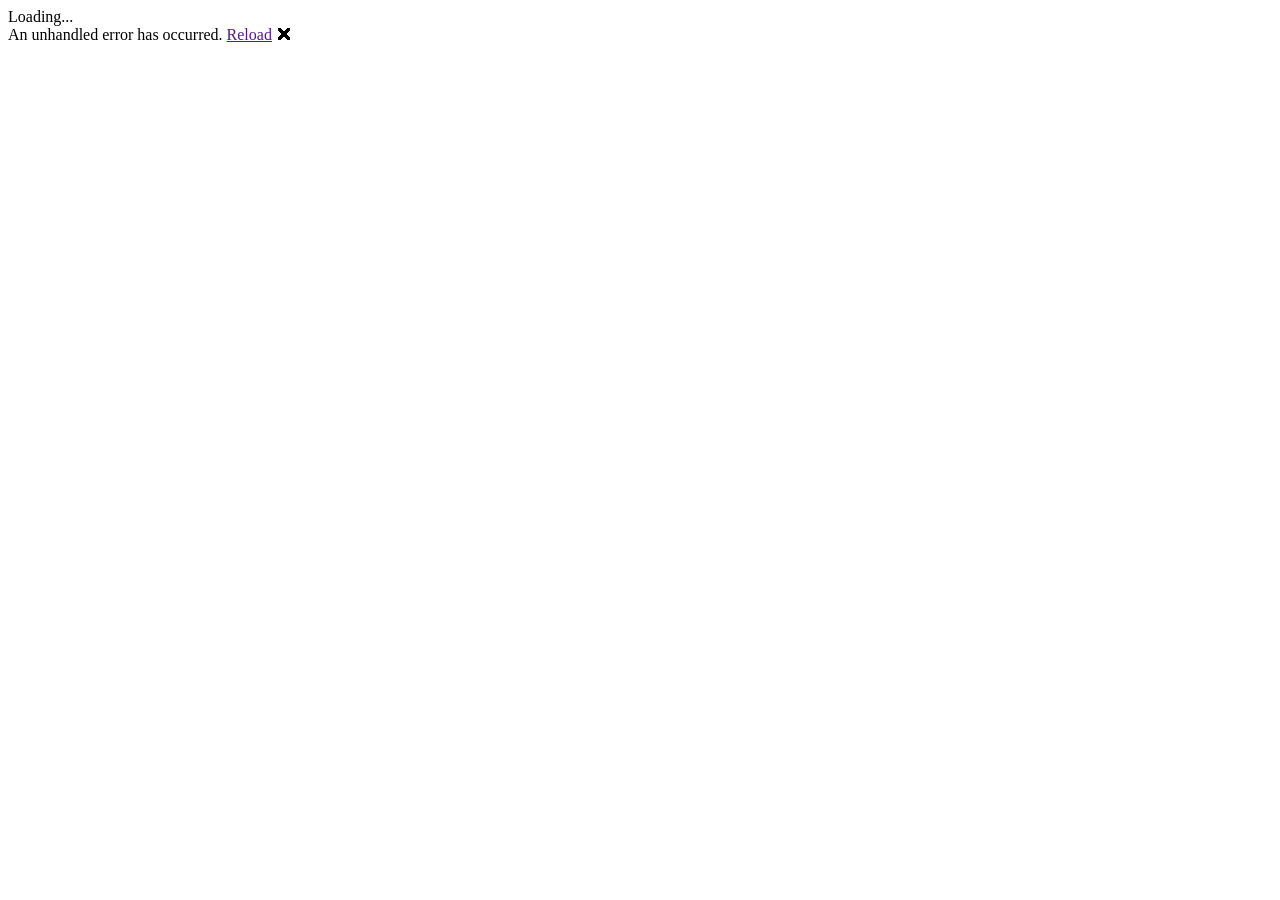
==== BlazorWasm/wwwroot/index.html @ 020c7cd9 "Add project files." ====
<!DOCTYPE html>
<html lang="en">

<head>
    <meta charset="utf-8" />
    <meta name="viewport" content="width=device-width, initial-scale=1.0, maximum-scale=1.0, user-scalable=no" />
    <title>BlazorWasm</title>
    <base href="/" />
    <link href="css/bootstrap/bootstrap.min.css" rel="stylesheet" />
    <link href="css/app.css" rel="stylesheet" />
    <link href="BlazorWasm.styles.css" rel="stylesheet" />
</head>

<body>
    <div id="app">Loading...</div>

    <div id="blazor-error-ui">
        An unhandled error has occurred.
        <a href="" class="reload">Reload</a>
        <a class="dismiss">🗙</a>
    </div>
    <script src="_framework/blazor.webassembly.js"></script>
</body>

</html>
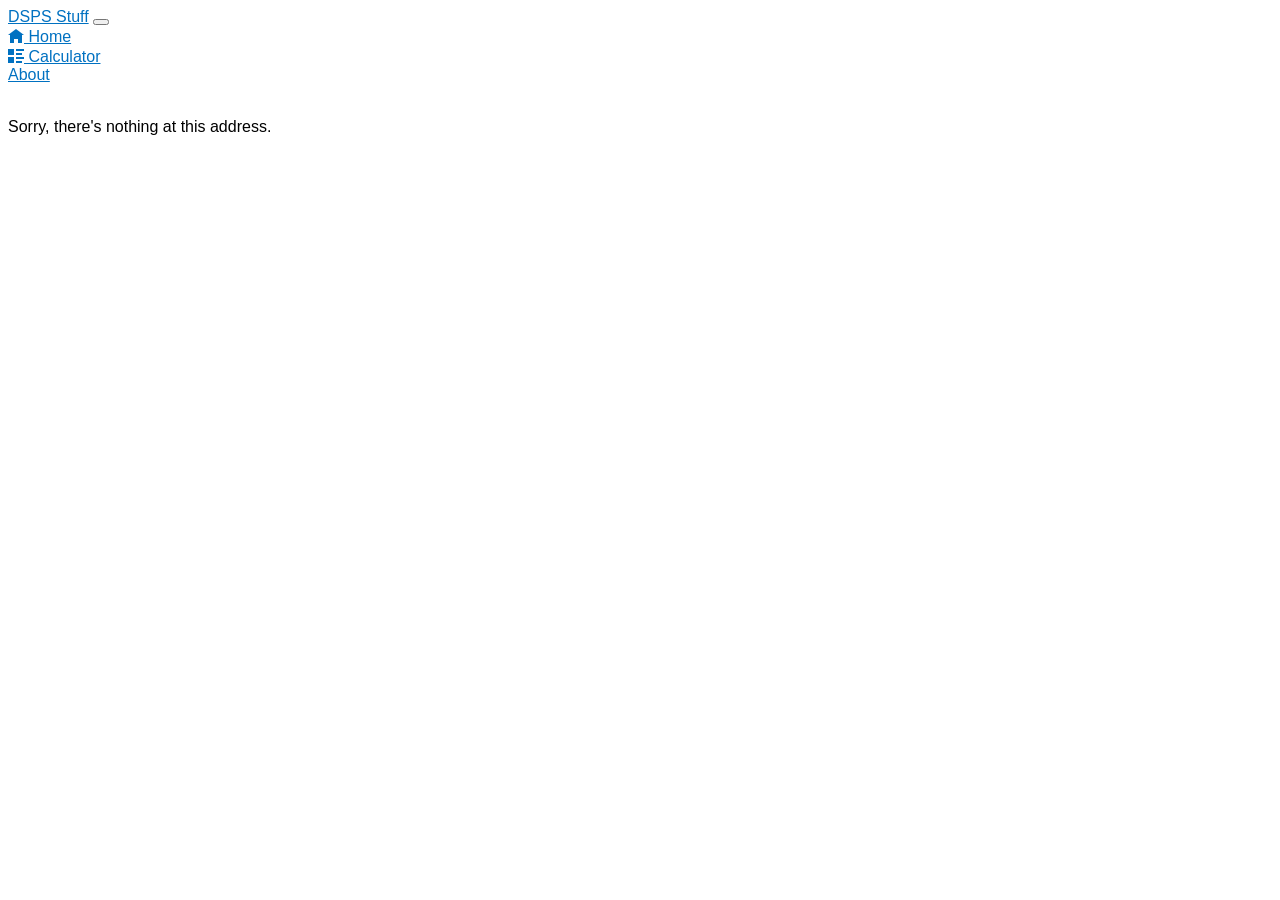
==== commit 8d62b9ea: "Redesign ExamTime application" ====
--- a/BlazorWasm/wwwroot/index.html
+++ b/BlazorWasm/wwwroot/index.html
@@ -1,25 +1,34 @@
-<!DOCTYPE html>
+<!doctype html>
 <html lang="en">
-
 <head>
     <meta charset="utf-8" />
-    <meta name="viewport" content="width=device-width, initial-scale=1.0, maximum-scale=1.0, user-scalable=no" />
-    <title>BlazorWasm</title>
+    <meta name="viewport" content="width=device-width, initial-scale=1" />
+    <meta name="theme-color" content="#0b1020" />
+    <meta name="description" content="A fast, accessible exam time calculator for standard and extra-time accommodations." />
+    <title>Exam Time Calculator</title>
     <base href="/" />
-    <link href="css/bootstrap/bootstrap.min.css" rel="stylesheet" />
     <link href="css/app.css" rel="stylesheet" />
     <link href="BlazorWasm.styles.css" rel="stylesheet" />
 </head>
 
 <body>
-    <div id="app">Loading...</div>
+    <div id="app">
+        <div class="app-loading" role="status" aria-live="polite">
+            <div class="loading-mark" aria-hidden="true"></div>
+            <span>Loading ExamTime…</span>
+        </div>
+    </div>
 
-    <div id="blazor-error-ui">
-        An unhandled error has occurred.
+    <div id="blazor-error-ui" role="alert">
+        <div>
+            <strong>Something went wrong.</strong>
+            <span>Reload the page to continue.</span>
+        </div>
         <a href="" class="reload">Reload</a>
-        <a class="dismiss">🗙</a>
+        <button type="button" class="dismiss" aria-label="Dismiss">×</button>
     </div>
+
+    <script src="js/app.js"></script>
     <script src="_framework/blazor.webassembly.js"></script>
 </body>
-
 </html>
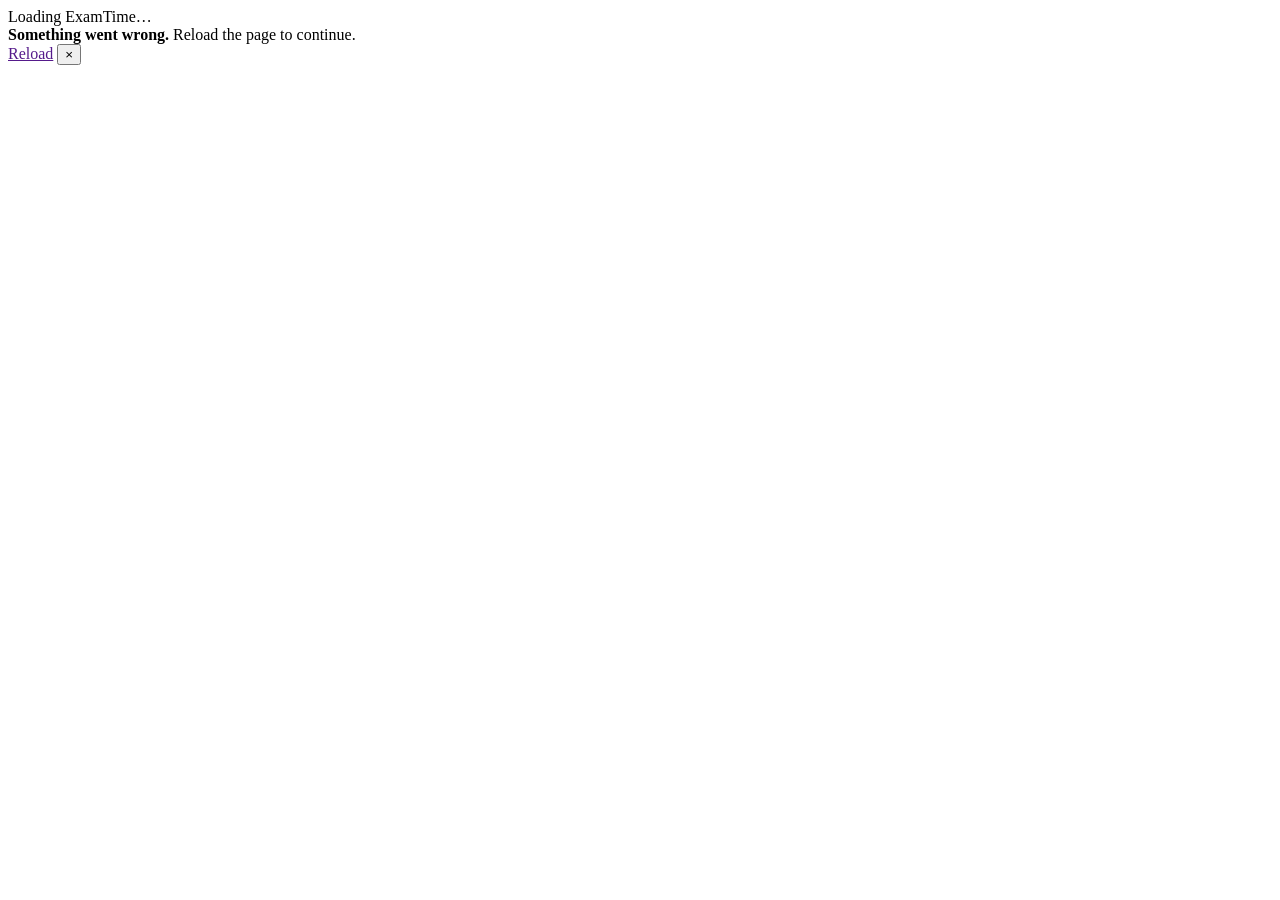
==== commit 9845f41e: "Set GitHub Pages base path" ====
--- a/BlazorWasm/wwwroot/index.html
+++ b/BlazorWasm/wwwroot/index.html
@@ -6,7 +6,7 @@
     <meta name="theme-color" content="#0b1020" />
     <meta name="description" content="A fast, accessible exam time calculator for standard and extra-time accommodations." />
     <title>Exam Time Calculator</title>
-    <base href="/" />
+    <base href="/BlazorCalc/" />
     <link href="css/app.css" rel="stylesheet" />
     <link href="BlazorWasm.styles.css" rel="stylesheet" />
 </head>
--- a/BlazorWasm/wwwroot/css/app.css
+++ b/BlazorWasm/wwwroot/css/app.css
@@ -0,0 +1,1366 @@
+@import url('https://fonts.googleapis.com/css2?family=DM+Sans:wght@400;500;600;700&family=Space+Grotesk:wght@500;600;700&display=swap');
+
+:root {
+    --page-bg: #f4f7fb;
+    --page-bg-deep: #eaf0f8;
+    --surface: rgba(255, 255, 255, 0.84);
+    --surface-solid: #ffffff;
+    --surface-soft: #f7f9fc;
+    --text: #182033;
+    --text-soft: #64708a;
+    --text-faint: #8e98aa;
+    --border: rgba(25, 39, 72, 0.09);
+    --border-strong: rgba(25, 39, 72, 0.16);
+    --primary: #5b5cf0;
+    --primary-deep: #4445c8;
+    --primary-soft: #eeefff;
+    --cyan: #39b5d8;
+    --cyan-soft: #e8f8fc;
+    --green: #2eb67d;
+    --green-soft: #e8f8f0;
+    --amber: #f0a44b;
+    --amber-soft: #fff4e7;
+    --shadow-lg: 0 24px 70px rgba(47, 64, 103, 0.12);
+    --shadow-md: 0 14px 38px rgba(47, 64, 103, 0.10);
+    --shadow-sm: 0 8px 24px rgba(47, 64, 103, 0.07);
+    --radius-xl: 28px;
+    --radius-lg: 20px;
+    --radius-md: 14px;
+}
+
+html {
+    font-size: 16px;
+    scroll-behavior: smooth;
+}
+
+html,
+body,
+#app {
+    min-height: 100%;
+}
+
+body {
+    margin: 0;
+    min-width: 320px;
+    font-family: "DM Sans", system-ui, -apple-system, BlinkMacSystemFont, "Segoe UI", sans-serif;
+    color: var(--text);
+    background:
+        radial-gradient(circle at 10% 10%, rgba(91, 92, 240, 0.12), transparent 28rem),
+        radial-gradient(circle at 88% 15%, rgba(57, 181, 216, 0.10), transparent 26rem),
+        linear-gradient(180deg, var(--page-bg) 0%, var(--page-bg-deep) 100%);
+    -webkit-font-smoothing: antialiased;
+    text-rendering: optimizeLegibility;
+}
+
+* {
+    box-sizing: border-box;
+}
+
+button,
+input {
+    font: inherit;
+}
+
+button {
+    cursor: pointer;
+}
+
+button:focus-visible,
+input:focus-visible,
+a:focus-visible {
+    outline: 3px solid rgba(91, 92, 240, 0.28);
+    outline-offset: 2px;
+}
+
+a {
+    color: inherit;
+}
+
+.app-header {
+    min-height: 78px;
+    display: flex;
+    align-items: center;
+    justify-content: space-between;
+    padding: 0 34px;
+    border-bottom: 1px solid rgba(25, 39, 72, 0.07);
+    background: rgba(255, 255, 255, 0.72);
+    backdrop-filter: blur(20px);
+    -webkit-backdrop-filter: blur(20px);
+    position: sticky;
+    top: 0;
+    z-index: 20;
+}
+
+.brand {
+    display: inline-flex;
+    align-items: center;
+    gap: 11px;
+    text-decoration: none;
+}
+
+.brand-mark {
+    width: 34px;
+    height: 34px;
+    position: relative;
+    border-radius: 11px;
+    background: linear-gradient(145deg, var(--primary), #7b7df8);
+    box-shadow: 0 9px 22px rgba(91, 92, 240, 0.30);
+}
+
+.brand-mark::before {
+    content: "";
+    position: absolute;
+    inset: 8px;
+    border: 2px solid rgba(255, 255, 255, 0.88);
+    border-radius: 50%;
+}
+
+.brand-hand {
+    position: absolute;
+    left: 50%;
+    top: 50%;
+    display: block;
+    width: 2px;
+    transform-origin: 50% 100%;
+    border-radius: 999px;
+    background: white;
+}
+
+.brand-hand-hour {
+    height: 7px;
+    transform: translate(-50%, -100%) rotate(20deg);
+}
+
+.brand-hand-minute {
+    height: 9px;
+    transform: translate(-50%, -100%) rotate(135deg);
+}
+
+.brand-copy {
+    display: flex;
+    align-items: baseline;
+    gap: 7px;
+}
+
+.brand-copy strong {
+    font-family: "Space Grotesk", sans-serif;
+    font-size: 17px;
+    letter-spacing: -0.02em;
+}
+
+.brand-copy span {
+    color: var(--text-soft);
+    font-size: 13px;
+}
+
+.header-actions {
+    display: flex;
+    align-items: center;
+    gap: 12px;
+}
+
+.browser-badge {
+    display: inline-flex;
+    align-items: center;
+    gap: 7px;
+    padding: 8px 12px;
+    border: 1px solid var(--border);
+    border-radius: 999px;
+    background: rgba(255, 255, 255, 0.72);
+    color: var(--text-soft);
+    font-size: 12px;
+    font-weight: 600;
+}
+
+.browser-badge-dot,
+.note-dot {
+    width: 7px;
+    height: 7px;
+    border-radius: 50%;
+    background: var(--green);
+    box-shadow: 0 0 0 4px rgba(46, 182, 125, 0.12);
+}
+
+.calculator-page {
+    width: min(1260px, calc(100% - 40px));
+    margin: 0 auto;
+    padding: 40px 0 30px;
+}
+
+.calculator-hero {
+    min-height: 255px;
+    position: relative;
+    overflow: hidden;
+    display: grid;
+    grid-template-columns: minmax(0, 1fr) 300px;
+    gap: 28px;
+    align-items: center;
+    padding: 40px 42px;
+    border-radius: var(--radius-xl);
+    background:
+        radial-gradient(circle at 80% 20%, rgba(102, 219, 246, 0.16), transparent 18rem),
+        radial-gradient(circle at 34% 90%, rgba(123, 125, 248, 0.18), transparent 20rem),
+        linear-gradient(135deg, #11182d 0%, #191b4c 58%, #23305a 100%);
+    box-shadow: var(--shadow-lg);
+}
+
+.calculator-hero::after {
+    content: "";
+    position: absolute;
+    inset: 0;
+    pointer-events: none;
+    background-image:
+        linear-gradient(rgba(255, 255, 255, 0.025) 1px, transparent 1px),
+        linear-gradient(90deg, rgba(255, 255, 255, 0.025) 1px, transparent 1px);
+    background-size: 28px 28px;
+    mask-image: linear-gradient(90deg, transparent 0%, black 50%, transparent 100%);
+}
+
+.hero-copy,
+.hero-orbit {
+    position: relative;
+    z-index: 1;
+}
+
+.eyebrow {
+    display: inline-flex;
+    align-items: center;
+    gap: 9px;
+    color: rgba(255, 255, 255, 0.70);
+    font-size: 11px;
+    font-weight: 700;
+    letter-spacing: 0.14em;
+    text-transform: uppercase;
+}
+
+.eyebrow-dot {
+    width: 8px;
+    height: 8px;
+    border-radius: 50%;
+    background: #66dbf6;
+    box-shadow: 0 0 0 5px rgba(102, 219, 246, 0.10);
+}
+
+.calculator-title {
+    max-width: 760px;
+    margin: 13px 0 12px;
+    color: white;
+    font-family: "Space Grotesk", sans-serif;
+    font-size: clamp(2.4rem, 5vw, 4.4rem);
+    line-height: 0.96;
+    letter-spacing: -0.06em;
+}
+
+.calculator-title span {
+    display: block;
+    color: #aeb3ff;
+}
+
+.hero-description {
+    max-width: 690px;
+    margin: 0;
+    color: rgba(255, 255, 255, 0.70);
+    font-size: 14px;
+    line-height: 1.75;
+}
+
+.hero-trust {
+    display: flex;
+    flex-wrap: wrap;
+    gap: 10px;
+    margin-top: 20px;
+}
+
+.hero-trust span {
+    padding: 7px 10px;
+    border: 1px solid rgba(255, 255, 255, 0.08);
+    border-radius: 999px;
+    background: rgba(255, 255, 255, 0.05);
+    color: rgba(255, 255, 255, 0.66);
+    font-size: 11px;
+    font-weight: 600;
+}
+
+.hero-orbit {
+    height: 220px;
+    display: grid;
+    place-items: center;
+}
+
+.orbit-ring {
+    position: absolute;
+    border-radius: 50%;
+    border: 1px solid rgba(255, 255, 255, 0.10);
+}
+
+.orbit-ring-one {
+    width: 190px;
+    height: 190px;
+    animation: slow-spin 18s linear infinite;
+}
+
+.orbit-ring-two {
+    width: 142px;
+    height: 142px;
+    border-style: dashed;
+    border-color: rgba(102, 219, 246, 0.20);
+    animation: slow-spin-reverse 14s linear infinite;
+}
+
+.orbit-core {
+    width: 116px;
+    height: 116px;
+    display: flex;
+    flex-direction: column;
+    align-items: center;
+    justify-content: center;
+    border: 1px solid rgba(255, 255, 255, 0.11);
+    border-radius: 50%;
+    background: rgba(255, 255, 255, 0.08);
+    box-shadow: inset 0 1px 0 rgba(255, 255, 255, 0.10), 0 18px 45px rgba(0, 0, 0, 0.18);
+    backdrop-filter: blur(10px);
+}
+
+.orbit-time {
+    color: white;
+    font-family: "Space Grotesk", sans-serif;
+    font-size: 22px;
+    font-weight: 600;
+    letter-spacing: -0.03em;
+}
+
+.orbit-label {
+    margin-top: 3px;
+    color: rgba(255, 255, 255, 0.52);
+    font-size: 10px;
+    letter-spacing: 0.12em;
+    text-transform: uppercase;
+}
+
+.orbit-dot {
+    position: absolute;
+    width: 10px;
+    height: 10px;
+    border-radius: 50%;
+    background: #66dbf6;
+    box-shadow: 0 0 0 7px rgba(102, 219, 246, 0.08);
+}
+
+.orbit-dot-one {
+    transform: translate(87px, -75px);
+}
+
+.orbit-dot-two {
+    width: 7px;
+    height: 7px;
+    background: #aeb3ff;
+    transform: translate(-77px, 65px);
+}
+
+.orbit-spark {
+    position: absolute;
+    color: #7eebff;
+    font-size: 18px;
+    transform: translate(78px, 66px);
+    animation: pulse 2.4s ease-in-out infinite;
+}
+
+.calculator-grid {
+    display: grid;
+    grid-template-columns: minmax(0, 1.12fr) minmax(360px, 0.88fr);
+    gap: 22px;
+    align-items: start;
+    margin-top: 22px;
+}
+
+.surface-card {
+    border: 1px solid var(--border);
+    border-radius: var(--radius-xl);
+    background: var(--surface);
+    box-shadow: var(--shadow-md);
+    backdrop-filter: blur(18px);
+    -webkit-backdrop-filter: blur(18px);
+}
+
+.setup-card {
+    padding: 30px;
+}
+
+.result-card {
+    position: sticky;
+    top: 100px;
+    padding: 30px;
+}
+
+.section-heading {
+    display: flex;
+    gap: 14px;
+    align-items: flex-start;
+    margin-bottom: 26px;
+}
+
+.step-number {
+    width: 38px;
+    height: 38px;
+    display: grid;
+    place-items: center;
+    flex: 0 0 auto;
+    border-radius: 12px;
+    background: var(--primary-soft);
+    color: var(--primary);
+    font-family: "Space Grotesk", sans-serif;
+    font-size: 12px;
+    font-weight: 700;
+}
+
+.section-kicker {
+    margin-bottom: 4px;
+    color: var(--primary);
+    font-size: 10px;
+    font-weight: 700;
+    letter-spacing: 0.14em;
+    text-transform: uppercase;
+}
+
+.section-heading h2,
+.result-topline h2 {
+    margin: 0;
+    font-family: "Space Grotesk", sans-serif;
+    font-size: 23px;
+    letter-spacing: -0.04em;
+}
+
+.section-heading p {
+    margin: 6px 0 0;
+    color: var(--text-soft);
+    font-size: 13px;
+    line-height: 1.55;
+}
+
+.form-grid {
+    display: grid;
+    grid-template-columns: repeat(2, minmax(0, 1fr));
+    gap: 18px;
+}
+
+.field-group {
+    min-width: 0;
+}
+
+.field-group-wide {
+    grid-column: 1 / -1;
+}
+
+.field-group label,
+.extra-time-fieldset legend {
+    display: block;
+    margin-bottom: 8px;
+    color: var(--text);
+    font-size: 12px;
+    font-weight: 700;
+}
+
+.extra-time-fieldset {
+    min-width: 0;
+    margin: 24px 0 0;
+    padding: 19px;
+    border: 1px solid var(--border);
+    border-radius: var(--radius-lg);
+    background: rgba(247, 249, 252, 0.82);
+}
+
+.extra-time-fieldset legend {
+    width: auto;
+    margin: 0;
+    padding: 0 7px;
+}
+
+.fieldset-heading {
+    display: flex;
+    justify-content: space-between;
+    gap: 16px;
+    align-items: flex-start;
+    margin: 4px 0 15px;
+}
+
+.fieldset-heading strong {
+    display: block;
+    font-size: 13px;
+}
+
+.fieldset-heading span {
+    display: block;
+    margin-top: 4px;
+    color: var(--text-soft);
+    font-size: 11px;
+}
+
+.multiplier-readout {
+    min-width: 72px;
+    padding: 7px 10px;
+    text-align: center;
+    border-radius: 10px;
+    background: var(--primary-soft);
+    color: var(--primary);
+}
+
+.multiplier-readout span {
+    display: inline;
+    margin: 0;
+    font-family: "Space Grotesk", sans-serif;
+    font-size: 17px;
+    font-weight: 700;
+}
+
+.multiplier-readout small {
+    display: inline;
+    margin-left: 2px;
+    font-size: 12px;
+    font-weight: 700;
+}
+
+.input-shell {
+    display: flex;
+    align-items: center;
+    min-height: 48px;
+    border: 1px solid var(--border-strong);
+    border-radius: 13px;
+    background: rgba(255, 255, 255, 0.84);
+    transition: border-color 160ms ease, box-shadow 160ms ease, transform 160ms ease;
+}
+
+.input-shell:focus-within {
+    border-color: rgba(91, 92, 240, 0.54);
+    box-shadow: 0 0 0 4px rgba(91, 92, 240, 0.08);
+}
+
+.input-icon {
+    width: 42px;
+    text-align: center;
+    color: var(--text-faint);
+    font-size: 15px;
+}
+
+.field-input {
+    min-width: 0;
+    width: 100%;
+    padding: 13px 14px 13px 0;
+    border: 0;
+    outline: 0;
+    background: transparent;
+    color: var(--text);
+    font-size: 13px;
+}
+
+.field-label-row,
+.duration-input-row {
+    display: flex;
+    align-items: center;
+    justify-content: space-between;
+    gap: 14px;
+}
+
+.field-value {
+    padding: 4px 8px;
+    border-radius: 8px;
+    background: var(--surface-solid);
+    color: var(--primary);
+    font-size: 11px;
+    font-weight: 700;
+}
+
+.duration-input-row {
+    align-items: stretch;
+}
+
+.duration-shell {
+    flex: 0 0 220px;
+}
+
+.input-suffix {
+    padding-right: 13px;
+    color: var(--text-faint);
+    font-size: 11px;
+    font-weight: 600;
+}
+
+.quick-picks {
+    display: flex;
+    flex-wrap: wrap;
+    gap: 7px;
+    align-items: center;
+}
+
+.quick-pick {
+    min-width: 38px;
+    height: 38px;
+    padding: 0 9px;
+    border: 1px solid var(--border);
+    border-radius: 10px;
+    background: var(--surface-solid);
+    color: var(--text-soft);
+    font-size: 11px;
+    font-weight: 700;
+    transition: 160ms ease;
+}
+
+.quick-pick:hover {
+    transform: translateY(-1px);
+    border-color: rgba(91, 92, 240, 0.30);
+    color: var(--primary);
+}
+
+.quick-pick.is-selected {
+    border-color: rgba(91, 92, 240, 0.34);
+    background: var(--primary-soft);
+    color: var(--primary);
+}
+
+.preset-grid {
+    display: grid;
+    grid-template-columns: repeat(5, minmax(0, 1fr));
+    gap: 8px;
+}
+
+.preset-button {
+    min-height: 76px;
+    padding: 11px;
+    border: 1px solid var(--border);
+    border-radius: 13px;
+    background: var(--surface-solid);
+    color: var(--text);
+    text-align: left;
+    transition: 160ms ease;
+}
+
+.preset-button:hover {
+    transform: translateY(-2px);
+    border-color: rgba(91, 92, 240, 0.28);
+    box-shadow: var(--shadow-sm);
+}
+
+.preset-button.is-active {
+    border-color: rgba(91, 92, 240, 0.45);
+    background:
+        linear-gradient(160deg, rgba(238, 239, 255, 0.98), rgba(247, 249, 252, 1));
+    box-shadow: 0 8px 20px rgba(91, 92, 240, 0.10);
+}
+
+.preset-label {
+    display: block;
+    font-family: "Space Grotesk", sans-serif;
+    font-size: 15px;
+    font-weight: 700;
+    letter-spacing: -0.02em;
+}
+
+.preset-percent {
+    display: block;
+    margin-top: 5px;
+    color: var(--text-soft);
+    font-size: 10px;
+}
+
+.preset-button.is-active .preset-percent {
+    color: var(--primary);
+}
+
+.custom-time-row {
+    display: grid;
+    grid-template-columns: minmax(150px, 0.9fr) minmax(160px, 1.5fr) auto;
+    gap: 16px;
+    align-items: center;
+    margin-top: 18px;
+    padding-top: 18px;
+    border-top: 1px solid var(--border);
+}
+
+.custom-time-title {
+    display: block;
+    font-size: 12px;
+    font-weight: 700;
+}
+
+.custom-time-subtitle {
+    display: block;
+    margin-top: 4px;
+    color: var(--text-soft);
+    font-size: 10px;
+    line-height: 1.45;
+}
+
+.custom-time-control input[type="range"] {
+    width: 100%;
+    accent-color: var(--primary);
+}
+
+.range-labels {
+    display: flex;
+    align-items: center;
+    justify-content: space-between;
+    color: var(--text-faint);
+    font-size: 9px;
+}
+
+.range-labels output {
+    color: var(--primary);
+    font-size: 11px;
+    font-weight: 700;
+}
+
+.custom-percent-shell,
+.break-input {
+    display: flex;
+    align-items: center;
+    gap: 5px;
+    min-height: 40px;
+    padding: 0 10px;
+    border: 1px solid var(--border-strong);
+    border-radius: 10px;
+    background: var(--surface-solid);
+}
+
+.custom-percent-shell input,
+.break-input input {
+    width: 62px;
+    border: 0;
+    outline: 0;
+    background: transparent;
+    color: var(--text);
+    text-align: right;
+    font-size: 12px;
+    font-weight: 700;
+}
+
+.custom-percent-shell span,
+.break-input span {
+    color: var(--text-faint);
+    font-size: 10px;
+    font-weight: 700;
+}
+
+.optional-strip {
+    display: flex;
+    align-items: center;
+    justify-content: space-between;
+    gap: 18px;
+    margin-top: 18px;
+    padding: 15px 16px;
+    border: 1px dashed var(--border-strong);
+    border-radius: 14px;
+    background: rgba(255, 255, 255, 0.52);
+}
+
+.optional-copy {
+    display: flex;
+    align-items: center;
+    gap: 10px;
+}
+
+.optional-copy strong,
+.optional-copy span {
+    display: block;
+}
+
+.optional-copy strong {
+    font-size: 12px;
+}
+
+.optional-copy div span {
+    margin-top: 3px;
+    color: var(--text-soft);
+    font-size: 10px;
+}
+
+.optional-icon {
+    width: 30px;
+    height: 30px;
+    display: grid;
+    place-items: center;
+    border-radius: 9px;
+    background: var(--cyan-soft);
+    color: #2497b6;
+    font-size: 16px;
+}
+
+.break-input {
+    flex: 0 0 auto;
+}
+
+.setup-actions {
+    display: flex;
+    align-items: center;
+    justify-content: space-between;
+    gap: 14px;
+    margin-top: 20px;
+}
+
+.secondary-button {
+    display: inline-flex;
+    align-items: center;
+    gap: 7px;
+    padding: 10px 14px;
+    border: 1px solid var(--border-strong);
+    border-radius: 11px;
+    background: transparent;
+    color: var(--text-soft);
+    font-size: 12px;
+    font-weight: 700;
+    transition: 160ms ease;
+}
+
+.secondary-button:hover {
+    border-color: var(--primary);
+    color: var(--primary);
+}
+
+.setup-note {
+    display: inline-flex;
+    align-items: center;
+    gap: 8px;
+    color: var(--text-faint);
+    font-size: 10px;
+}
+
+.result-topline {
+    display: flex;
+    align-items: flex-start;
+    justify-content: space-between;
+    gap: 12px;
+}
+
+.live-badge {
+    display: inline-flex;
+    align-items: center;
+    gap: 7px;
+    padding: 7px 9px;
+    border-radius: 999px;
+    background: var(--green-soft);
+    color: var(--green);
+    font-size: 10px;
+    font-weight: 700;
+    text-transform: uppercase;
+    letter-spacing: 0.08em;
+}
+
+.live-badge span {
+    width: 6px;
+    height: 6px;
+    border-radius: 50%;
+    background: var(--green);
+    box-shadow: 0 0 0 4px rgba(46, 182, 125, 0.12);
+    animation: pulse 2s ease-in-out infinite;
+}
+
+.finish-display {
+    margin-top: 24px;
+    padding: 24px;
+    border-radius: 18px;
+    background:
+        radial-gradient(circle at 85% 10%, rgba(102, 219, 246, 0.12), transparent 10rem),
+        linear-gradient(145deg, #eef0ff, #f7fbfd);
+    border: 1px solid rgba(91, 92, 240, 0.08);
+}
+
+.finish-label {
+    display: block;
+    color: var(--text-soft);
+    font-size: 10px;
+    font-weight: 700;
+    letter-spacing: 0.12em;
+    text-transform: uppercase;
+}
+
+.finish-display strong {
+    display: block;
+    margin: 4px 0 5px;
+    color: var(--text);
+    font-family: "Space Grotesk", sans-serif;
+    font-size: clamp(2.2rem, 4vw, 3.1rem);
+    line-height: 1.05;
+    letter-spacing: -0.05em;
+}
+
+.finish-subtitle {
+    display: block;
+    color: var(--text-soft);
+    font-size: 11px;
+    line-height: 1.5;
+}
+
+.result-stats {
+    display: grid;
+    grid-template-columns: repeat(3, minmax(0, 1fr));
+    gap: 9px;
+    margin-top: 12px;
+}
+
+.stat-card {
+    padding: 12px;
+    border: 1px solid var(--border);
+    border-radius: 13px;
+    background: rgba(255, 255, 255, 0.58);
+}
+
+.stat-card span,
+.stat-card strong {
+    display: block;
+}
+
+.stat-card span {
+    color: var(--text-faint);
+    font-size: 9px;
+    font-weight: 700;
+    text-transform: uppercase;
+    letter-spacing: 0.08em;
+}
+
+.stat-card strong {
+    margin-top: 5px;
+    font-family: "Space Grotesk", sans-serif;
+    font-size: 14px;
+    letter-spacing: -0.02em;
+}
+
+.stat-card.accent {
+    border-color: rgba(91, 92, 240, 0.15);
+    background: var(--primary-soft);
+}
+
+.stat-card.accent strong {
+    color: var(--primary);
+}
+
+.timeline-section {
+    margin-top: 22px;
+}
+
+.timeline-heading {
+    display: flex;
+    align-items: end;
+    justify-content: space-between;
+    gap: 14px;
+}
+
+.timeline-heading strong {
+    display: block;
+    margin-top: 2px;
+    font-size: 12px;
+}
+
+.timeline-total {
+    color: var(--text-soft);
+    font-size: 10px;
+}
+
+.timeline-bar {
+    display: flex;
+    width: 100%;
+    height: 13px;
+    margin-top: 12px;
+    overflow: hidden;
+    border-radius: 999px;
+    background: #e7ebf4;
+    box-shadow: inset 0 1px 2px rgba(20, 30, 55, 0.08);
+}
+
+.timeline-segment {
+    height: 100%;
+}
+
+.timeline-segment.standard {
+    background: #aeb5c9;
+}
+
+.timeline-segment.extra {
+    background: linear-gradient(90deg, var(--primary), #7e80fa);
+}
+
+.timeline-segment.break {
+    background: linear-gradient(90deg, #f1b168, #f7cd94);
+}
+
+.timeline-legend {
+    display: flex;
+    flex-wrap: wrap;
+    gap: 9px 14px;
+    margin-top: 10px;
+}
+
+.timeline-legend span {
+    display: inline-flex;
+    align-items: center;
+    gap: 6px;
+    color: var(--text-soft);
+    font-size: 10px;
+}
+
+.legend-dot {
+    width: 7px;
+    height: 7px;
+    display: inline-block;
+    border-radius: 50%;
+}
+
+.legend-dot.standard {
+    background: #aeb5c9;
+}
+
+.legend-dot.extra {
+    background: var(--primary);
+}
+
+.legend-dot.break {
+    background: var(--amber);
+}
+
+.result-summary {
+    display: flex;
+    gap: 10px;
+    align-items: flex-start;
+    margin-top: 20px;
+    padding: 13px;
+    border-radius: 13px;
+    background: var(--surface-soft);
+}
+
+.summary-icon {
+    width: 24px;
+    height: 24px;
+    display: grid;
+    place-items: center;
+    flex: 0 0 auto;
+    border-radius: 8px;
+    background: var(--green-soft);
+    color: var(--green);
+    font-size: 12px;
+    font-weight: 700;
+}
+
+.result-summary p {
+    margin: 0;
+    color: var(--text-soft);
+    font-size: 10.5px;
+    line-height: 1.55;
+}
+
+.copy-button {
+    width: 100%;
+    display: inline-flex;
+    align-items: center;
+    justify-content: center;
+    gap: 8px;
+    min-height: 46px;
+    margin-top: 12px;
+    padding: 11px 14px;
+    border: 0;
+    border-radius: 13px;
+    background: linear-gradient(135deg, var(--primary), var(--primary-deep));
+    color: white;
+    box-shadow: 0 12px 28px rgba(91, 92, 240, 0.22);
+    font-size: 12px;
+    font-weight: 700;
+    text-decoration: none;
+    transition: transform 160ms ease, box-shadow 160ms ease;
+}
+
+.copy-button:hover {
+    transform: translateY(-1px);
+    box-shadow: 0 16px 32px rgba(91, 92, 240, 0.27);
+}
+
+.calculator-footer {
+    display: flex;
+    justify-content: space-between;
+    gap: 16px;
+    padding: 20px 6px 0;
+    color: var(--text-faint);
+    font-size: 10px;
+}
+
+.not-found-page {
+    min-height: calc(100vh - 78px);
+    display: grid;
+    place-items: center;
+    padding: 30px;
+}
+
+.not-found-card {
+    width: min(460px, 100%);
+    padding: 34px;
+    text-align: center;
+    border: 1px solid var(--border);
+    border-radius: var(--radius-xl);
+    background: var(--surface);
+    box-shadow: var(--shadow-lg);
+}
+
+.not-found-code {
+    color: var(--primary);
+    font-family: "Space Grotesk", sans-serif;
+    font-size: 44px;
+    font-weight: 700;
+}
+
+.not-found-card h1 {
+    margin: 7px 0 8px;
+    font-family: "Space Grotesk", sans-serif;
+    font-size: 24px;
+    letter-spacing: -0.04em;
+}
+
+.not-found-card p {
+    margin: 0 0 20px;
+    color: var(--text-soft);
+    font-size: 13px;
+}
+
+.not-found-button {
+    width: auto;
+    margin-top: 0;
+}
+
+.app-loading {
+    min-height: 100vh;
+    display: grid;
+    place-items: center;
+    align-content: center;
+    gap: 12px;
+    color: var(--text-soft);
+    font-size: 12px;
+    font-weight: 600;
+    background:
+        radial-gradient(circle at 30% 20%, rgba(91, 92, 240, 0.12), transparent 22rem),
+        linear-gradient(180deg, #f4f7fb, #eaf0f8);
+}
+
+.loading-mark {
+    width: 42px;
+    height: 42px;
+    position: relative;
+    border: 5px solid rgba(91, 92, 240, 0.12);
+    border-top-color: var(--primary);
+    border-radius: 50%;
+    animation: slow-spin 0.9s linear infinite;
+}
+
+#blazor-error-ui {
+    display: none;
+    position: fixed;
+    inset: auto 18px 18px 18px;
+    z-index: 100;
+    max-width: 720px;
+    margin: 0 auto;
+    padding: 14px 16px;
+    border: 1px solid rgba(184, 53, 74, 0.16);
+    border-radius: 14px;
+    background: #fff2f4;
+    box-shadow: var(--shadow-lg);
+    color: #7e2638;
+}
+
+#blazor-error-ui > div {
+    display: grid;
+    gap: 3px;
+}
+
+#blazor-error-ui span {
+    font-size: 11px;
+}
+
+#blazor-error-ui .reload {
+    margin-left: 12px;
+    color: #7e2638;
+    font-size: 11px;
+    font-weight: 700;
+}
+
+#blazor-error-ui .dismiss {
+    position: absolute;
+    top: 7px;
+    right: 9px;
+    border: 0;
+    background: transparent;
+    color: inherit;
+    font-size: 20px;
+}
+
+@keyframes slow-spin {
+    to {
+        transform: rotate(360deg);
+    }
+}
+
+@keyframes slow-spin-reverse {
+    to {
+        transform: rotate(-360deg);
+    }
+}
+
+@keyframes pulse {
+    0%, 100% {
+        opacity: 0.65;
+        transform: scale(1);
+    }
+    50% {
+        opacity: 1;
+        transform: scale(1.08);
+    }
+}
+
+@media (max-width: 980px) {
+    .calculator-hero {
+        grid-template-columns: minmax(0, 1fr) 220px;
+        padding: 34px;
+    }
+
+    .hero-orbit {
+        transform: scale(0.86);
+    }
+
+    .calculator-grid {
+        grid-template-columns: 1fr;
+    }
+
+    .result-card {
+        position: static;
+    }
+
+    .custom-time-row {
+        grid-template-columns: 1fr 1.4fr;
+    }
+
+    .custom-percent-shell {
+        grid-column: 2;
+        justify-self: end;
+    }
+}
+
+@media (max-width: 700px) {
+    .app-header {
+        min-height: 68px;
+        padding: 0 18px;
+    }
+
+    .browser-badge {
+        display: none;
+    }
+
+    .calculator-page {
+        width: min(100% - 20px, 1260px);
+        padding-top: 12px;
+    }
+
+    .calculator-hero {
+        min-height: 0;
+        grid-template-columns: 1fr;
+        gap: 10px;
+        padding: 28px 24px 20px;
+    }
+
+    .hero-orbit {
+        height: 155px;
+        transform: scale(0.72);
+        margin-top: -12px;
+    }
+
+    .calculator-title {
+        font-size: clamp(2.15rem, 12vw, 3.25rem);
+    }
+
+    .hero-description {
+        font-size: 13px;
+    }
+
+    .setup-card,
+    .result-card {
+        padding: 22px;
+    }
+
+    .form-grid {
+        grid-template-columns: 1fr;
+    }
+
+    .field-group-wide {
+        grid-column: auto;
+    }
+
+    .duration-input-row {
+        flex-direction: column;
+    }
+
+    .duration-shell {
+        flex-basis: auto;
+        width: 100%;
+    }
+
+    .preset-grid {
+        grid-template-columns: repeat(2, minmax(0, 1fr));
+    }
+
+    .preset-button:last-child {
+        grid-column: 1 / -1;
+    }
+
+    .custom-time-row {
+        grid-template-columns: 1fr;
+    }
+
+    .custom-percent-shell {
+        grid-column: auto;
+        justify-self: stretch;
+        justify-content: center;
+    }
+
+    .custom-percent-shell input {
+        width: 100px;
+    }
+
+    .optional-strip,
+    .setup-actions,
+    .calculator-footer {
+        align-items: flex-start;
+        flex-direction: column;
+    }
+
+    .result-stats {
+        grid-template-columns: 1fr;
+    }
+
+    .finish-display strong {
+        font-size: 2.5rem;
+    }
+
+    .calculator-footer {
+        padding-bottom: 18px;
+    }
+}
+
+@media (max-width: 430px) {
+    .hero-trust {
+        gap: 7px;
+    }
+
+    .hero-trust span {
+        font-size: 9px;
+    }
+
+    .finish-display {
+        padding: 20px;
+    }
+
+    .timeline-legend {
+        display: grid;
+    }
+}
+
+@media (prefers-reduced-motion: reduce) {
+    *,
+    *::before,
+    *::after {
+        scroll-behavior: auto !important;
+        animation-duration: 0.01ms !important;
+        animation-iteration-count: 1 !important;
+        transition-duration: 0.01ms !important;
+    }
+}
